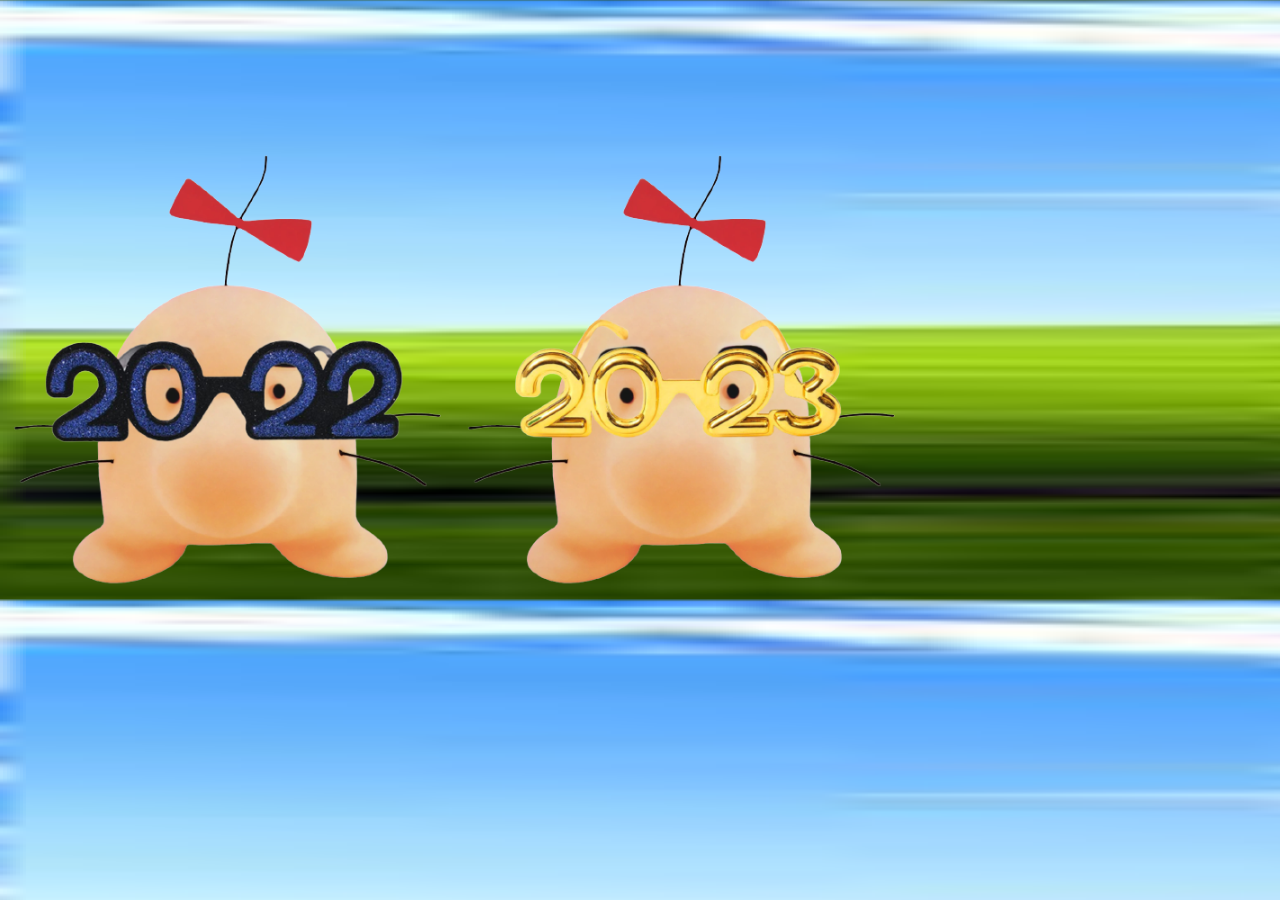
==== index.html @ a199f033 "Getting Warmer" ====
<!DOCTYPE html>
<html lang="en">
<head>
    <meta charset="UTF-8">
    <meta http-equiv="X-UA-Compatible" content="IE=edge">
    <meta name="viewport" content="width=device-width, initial-scale=1.0">
    <title>Epic Website Home Page</title>
</head>
<link rel="icon" type="image/x-icon" href="assets/MrSaturn.webp">
<style> body{
     background-image: url("assets/download (44).jpeg");
     background-size: 15000px 600px;
}
</style>
<body>
    <img src="assets/download.gif" width = "15000" height="125">
    <a href ="2022projects.html"><img src="assets/Untitled_Project__3_-removebg-preview.png" width = "450" height="450"></a>
 <img src="assets/Untitled_Project__5_-removebg-preview.png" width = "450" height="450">
</body>
</html>
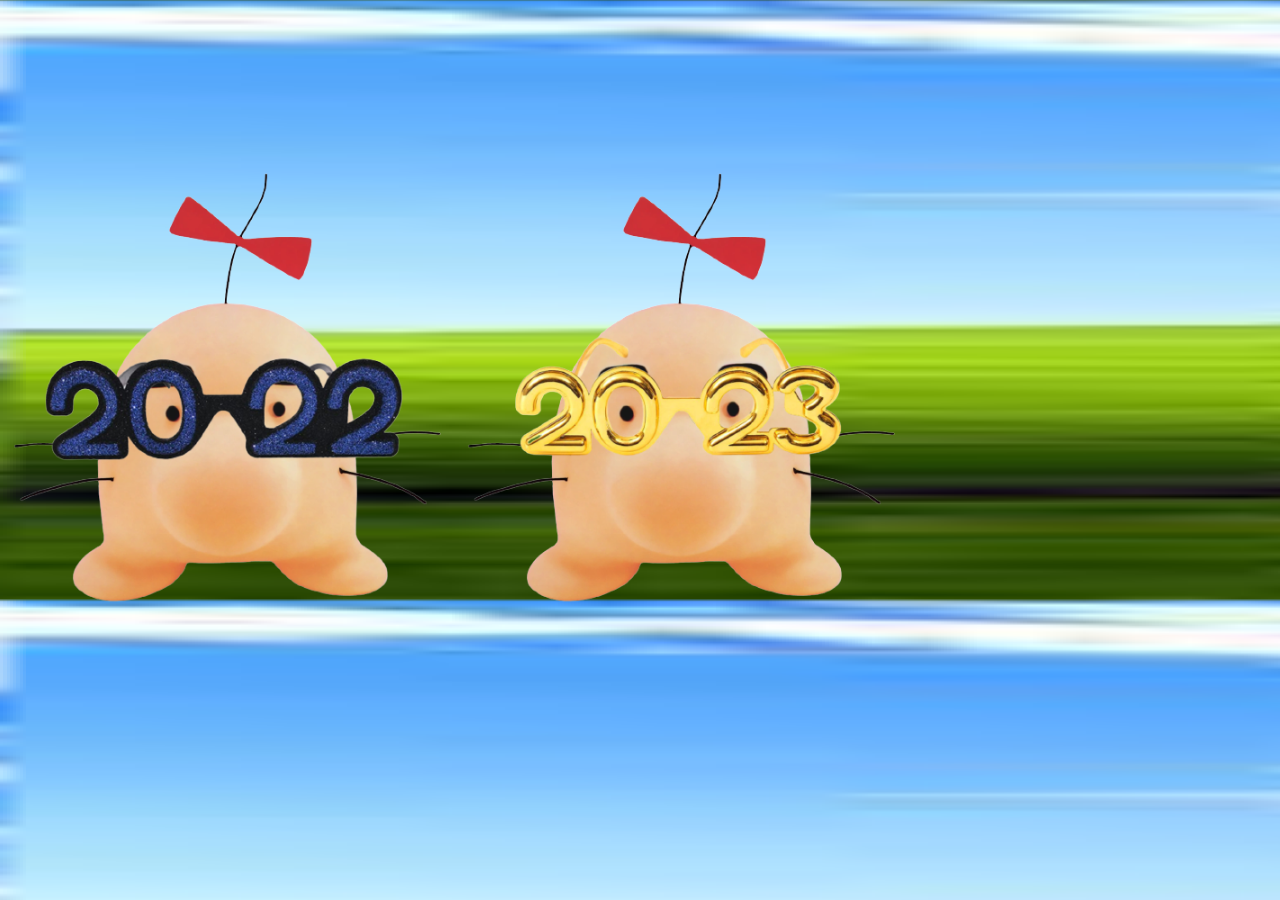
==== commit 28e5468d: "A Perfect Replica" ====
--- a/index.html
+++ b/index.html
@@ -13,6 +13,7 @@
 }
 </style>
 <body>
+    <embed src="" loop= "true" autostart="true" width="0" height="0">
     <img src="assets/download.gif" width = "15000" height="125">
     <a href ="2022projects.html"><img src="assets/Untitled_Project__3_-removebg-preview.png" width = "450" height="450"></a>
  <img src="assets/Untitled_Project__5_-removebg-preview.png" width = "450" height="450">
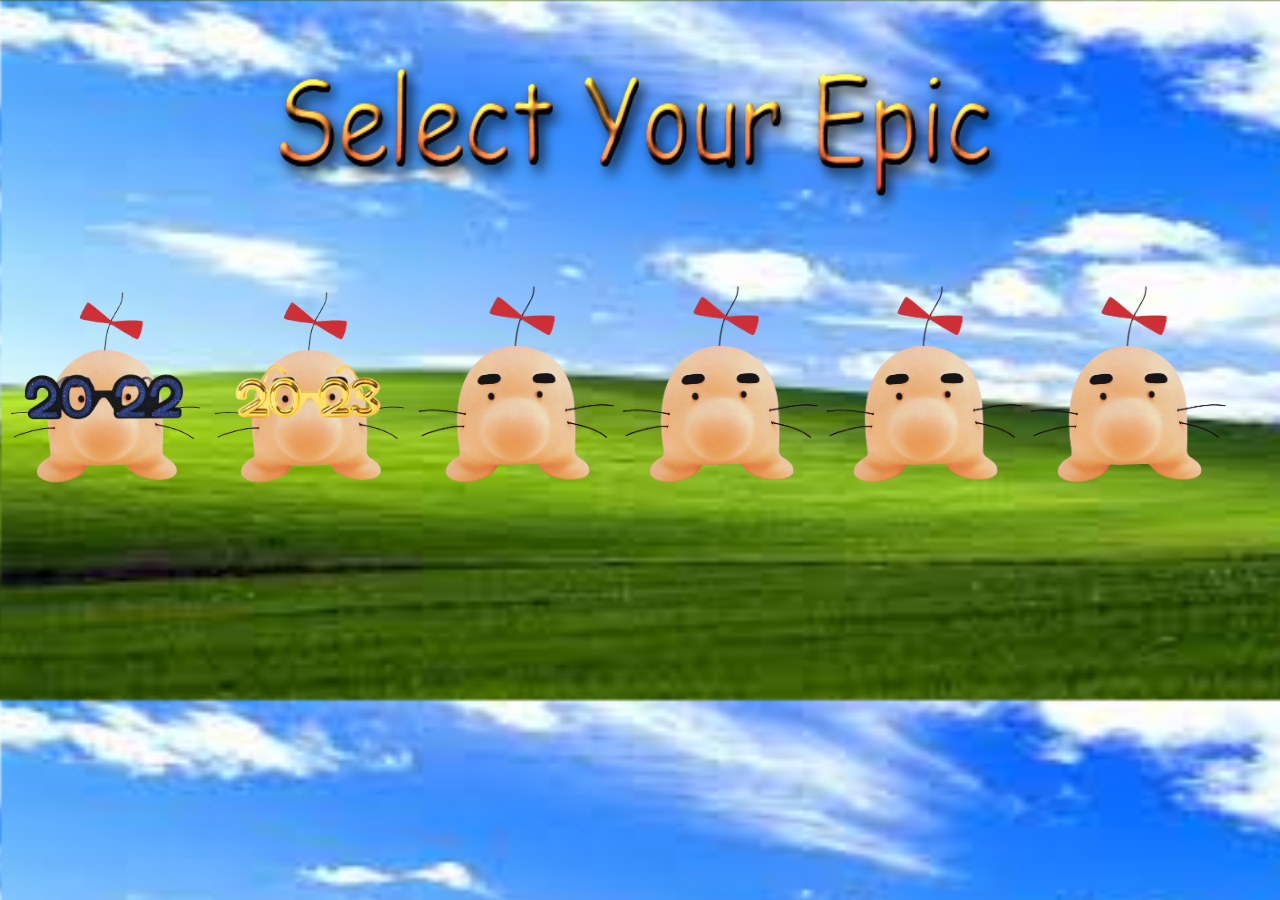
==== commit be520158: "Choose Your Epic" ====
--- a/index.html
+++ b/index.html
@@ -9,13 +9,17 @@
 <link rel="icon" type="image/x-icon" href="assets/MrSaturn.webp">
 <style> body{
      background-image: url("assets/download (44).jpeg");
-     background-size: 15000px 600px;
-}
+     background-size: 1500px 700px;
 </style>
 <body>
-    <embed src="" loop= "true" autostart="true" width="0" height="0">
-    <img src="assets/download.gif" width = "15000" height="125">
-    <a href ="2022projects.html"><img src="assets/Untitled_Project__3_-removebg-preview.png" width = "450" height="450"></a>
- <img src="assets/Untitled_Project__5_-removebg-preview.png" width = "450" height="450">
-</body>
+    <embed src="assets/EarthBound - Hi Hi Hi (Saturn Valley theme) [HQ].mp4" loop= "true" autostart="true" width="0" height="0">
+       <center><img src="assets/coollogo_com-206631540.png" width = "750" height="200"></center>
+        <img src="assets/download.gif" width = "1500" height="50">
+    <a href ="2022projects.html"><img src="assets/Untitled_Project__3_-removebg-preview.png" width = "200" height="200"></a>
+    <a href = "2023projects.html"><img src="assets/Untitled_Project__5_-removebg-preview.png" width = "200" height="200"></a>
+    <a href = "2023projects.html"><img src="assets/MrSaturn.webp" width = "200" height="200"></a>
+    <a href = "2023projects.html"><img src="assets/MrSaturn.webp" width = "200" height="200"></a>
+    <a href = "2023projects.html"><img src="assets/MrSaturn.webp" width = "200" height="200"></a>
+    <a href = "2023projects.html"><img src="assets/MrSaturn.webp" width = "200" height="200"></a>
+   </body>
 </html>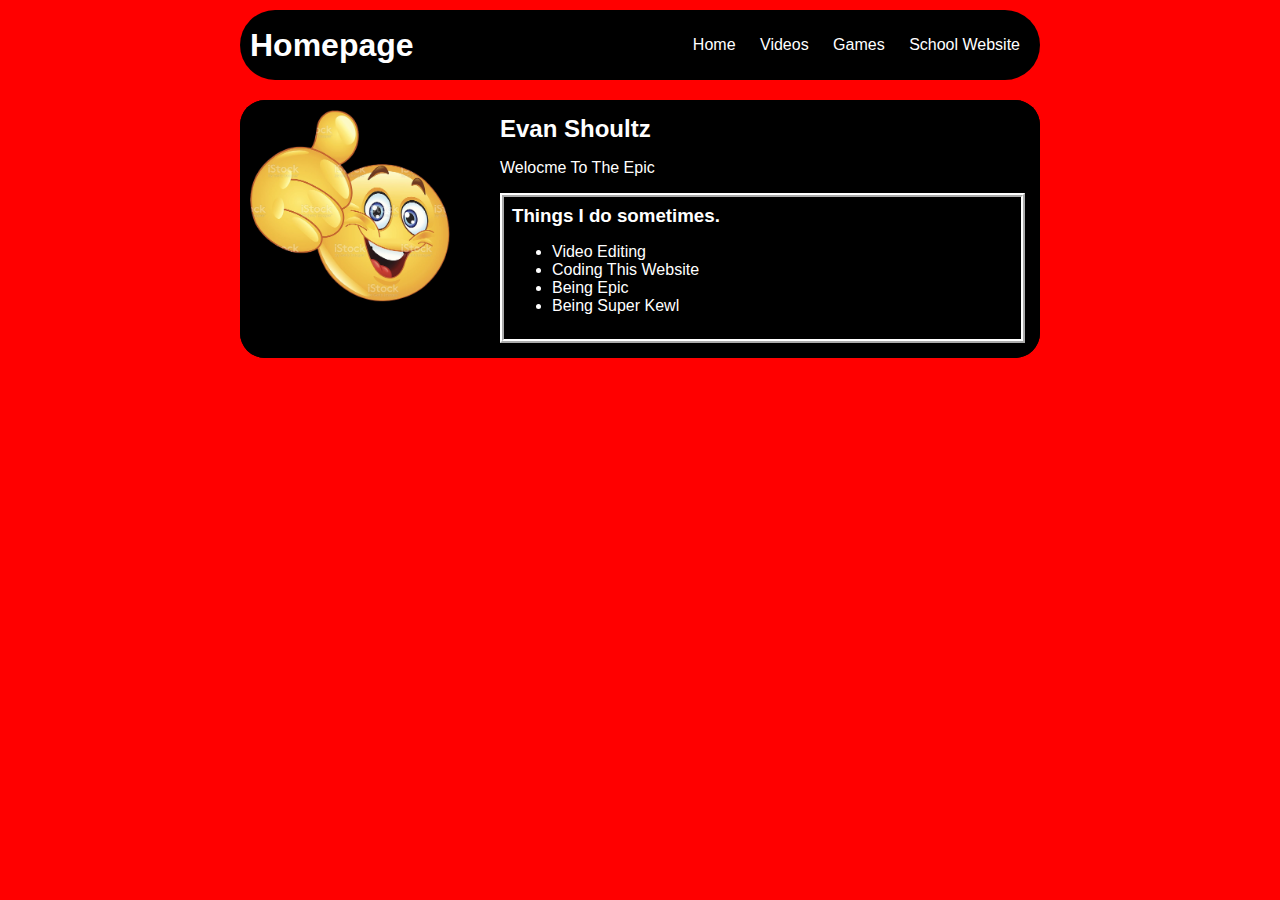
==== commit 6f93f98d: "Index" ====
--- a/index.html
+++ b/index.html
@@ -1,25 +1,128 @@
-<!DOCTYPE html>
-<html lang="en">
-<head>
-    <meta charset="UTF-8">
-    <meta http-equiv="X-UA-Compatible" content="IE=edge">
-    <meta name="viewport" content="width=device-width, initial-scale=1.0">
-    <title>Epic Website Home Page</title>
-</head>
-<link rel="icon" type="image/x-icon" href="assets/MrSaturn.webp">
-<style> body{
-     background-image: url("assets/download (44).jpeg");
-     background-size: 1500px 700px;
-</style>
-<body>
-    <embed src="assets/EarthBound - Hi Hi Hi (Saturn Valley theme) [HQ].mp4" loop= "true" autostart="true" width="0" height="0">
-       <center><img src="assets/coollogo_com-206631540.png" width = "750" height="200"></center>
-        <img src="assets/download.gif" width = "1500" height="50">
-    <a href ="2022projects.html"><img src="assets/Untitled_Project__3_-removebg-preview.png" width = "200" height="200"></a>
-    <a href = "2023projects.html"><img src="assets/Untitled_Project__5_-removebg-preview.png" width = "200" height="200"></a>
-    <a href = "2023projects.html"><img src="assets/MrSaturn.webp" width = "200" height="200"></a>
-    <a href = "2023projects.html"><img src="assets/MrSaturn.webp" width = "200" height="200"></a>
-    <a href = "2023projects.html"><img src="assets/MrSaturn.webp" width = "200" height="200"></a>
-    <a href = "2023projects.html"><img src="assets/MrSaturn.webp" width = "200" height="200"></a>
-   </body>
+<html>
+    <head>
+        <title>My Website</title>
+        <style>
+            body {
+                background: rgb(255, 0, 0);
+                color: rgb(255, 255, 255);
+                padding: 10px;
+                font-family: Arial, Helvetica, sans-serif;
+            }
+            #all-contents {
+              max-width: 800px;
+                margin: auto;
+            }
+         
+            /* navigation menu */
+            nav {
+                background: black;
+               margin: 0 auto;
+               margin-bottom: 20px;
+                display: flex;
+                padding: 10px;
+                border: 15px rgb(255, 255, 255);
+                border-radius: 725px;
+            }
+            h1 {
+                display: flex;
+                align-items: center;
+                color: rgb(255, 255, 255);
+                flex: 1;
+                margin: 0;
+            }
+            #nav-ul {
+                list-style-image: none;
+            }
+            .nav-li {
+                display: inline-block;
+                padding: 0 10px;
+            }
+            a {
+                text-decoration: none;
+                color: #fff;
+            }
+         
+            /* main container area beneath menu */
+            main {
+                
+                display: flex;
+                border: 2px black;
+                border-radius: 25px;
+                background-color: rgb(0, 0, 0);
+            }
+            .sidebar {
+                margin-right: 25px;
+                padding: 10px;
+                background-color: rgb(0, 0, 0);
+                border-radius: 25px;
+            }
+            .sidebar-img {
+                width: 200px;
+                border: 2px black;
+                border-radius: 25px;
+            }
+            .content {
+                flex: 1;
+                padding: 15px;
+                background-color: rgb(0, 0, 0);
+                border-radius: 25px;
+            }
+            #interests {
+                border: 4px white ridge;
+                padding: 8px;
+                background-color: black;
+            }
+            h2, h3 {
+                margin: 0px;
+            }
+            #nav-ul :hover{
+            color: red;
+            font-size: 20px;
+            }
+         </style>
+    </head>
+    
+    <body id="all-contents">
+        <!-- Visible  HTML elements GO HERE -->
+        <div>
+            <nav>
+                <h1 class="name">Homepage</h1>
+                <ul id="nav-ul">
+                    <li class="nav-li">
+                        <a href="index.html"> Home </a>
+                    </li>
+                    <li class="nav-li">
+                        <a href="Videos.html"> Videos </a>
+                    </li>
+                    <li class="nav-li">
+                        <a href="GamesToPlay.html"> Games </a>
+                    </li>
+                    <li class="nav-li">
+                        <a href=""> School Website </a>
+                    </li>
+                </ul>
+            </nav>
+            <main>
+                <!-- Sidebar section -->
+                <div class="sidebar">
+                    <img class="sidebar-img" src="assets/istockphoto-157030584-1024x1024-removebg-preview.png"> </img>
+                </div>
+                <!-- Content section -->
+                <div class="content">
+                    <h2>Evan Shoultz</h2>
+                    <p>Welocme To The Epic</p>
+                        <!-- Interests Section -->
+                        <div id="interests">
+                            <h3>Things I do sometimes.</h3>
+                            <ul>
+                                <li>Video Editing</li>
+                                <li>Coding This Website</li>
+                                <li>Being Epic</li>
+                                <li>Being Super Kewl</li>
+                            </ul>
+                        </div>
+                </div>
+            </main>
+        </div>
+    </body>
 </html>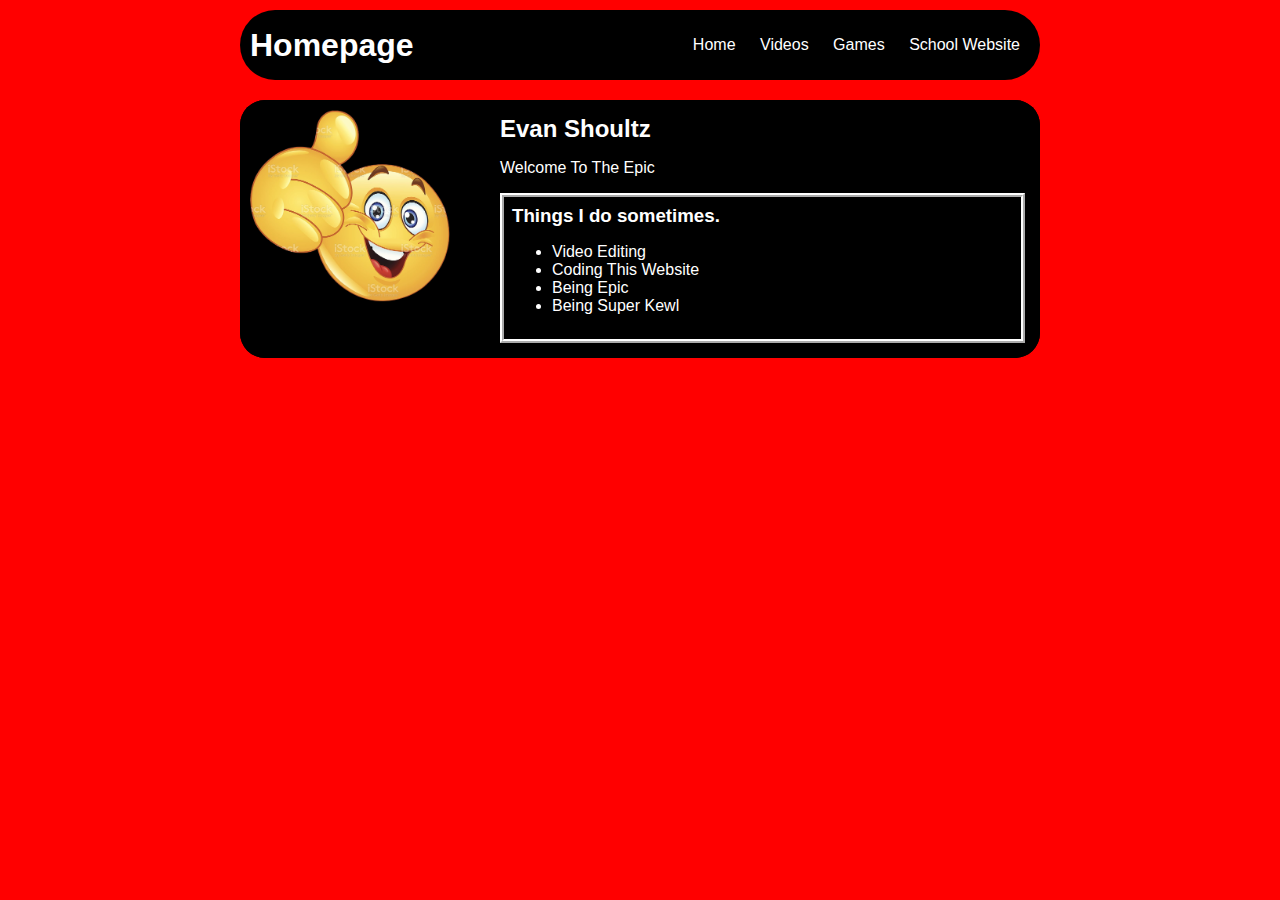
==== commit 0f3d32ef: "hi" ====
--- a/index.html
+++ b/index.html
@@ -1,6 +1,6 @@
 <html>
     <head>
-        <title>My Website</title>
+        <title>Super Epic Website</title>
         <style>
             body {
                 background: rgb(255, 0, 0);
@@ -80,6 +80,7 @@
             font-size: 20px;
             }
          </style>
+          <link rel="icon" type="image/x-icon" href="assets/istockphoto-157030584-1024x1024-removebg-preview.png">
     </head>
     
     <body id="all-contents">
@@ -92,7 +93,7 @@
                         <a href="index.html"> Home </a>
                     </li>
                     <li class="nav-li">
-                        <a href="Videos.html"> Videos </a>
+                        <a href="GamesToPlay.html"> Videos </a>
                     </li>
                     <li class="nav-li">
                         <a href="GamesToPlay.html"> Games </a>
@@ -110,7 +111,7 @@
                 <!-- Content section -->
                 <div class="content">
                     <h2>Evan Shoultz</h2>
-                    <p>Welocme To The Epic</p>
+                    <p>Welcome To The Epic</p>
                         <!-- Interests Section -->
                         <div id="interests">
                             <h3>Things I do sometimes.</h3>
